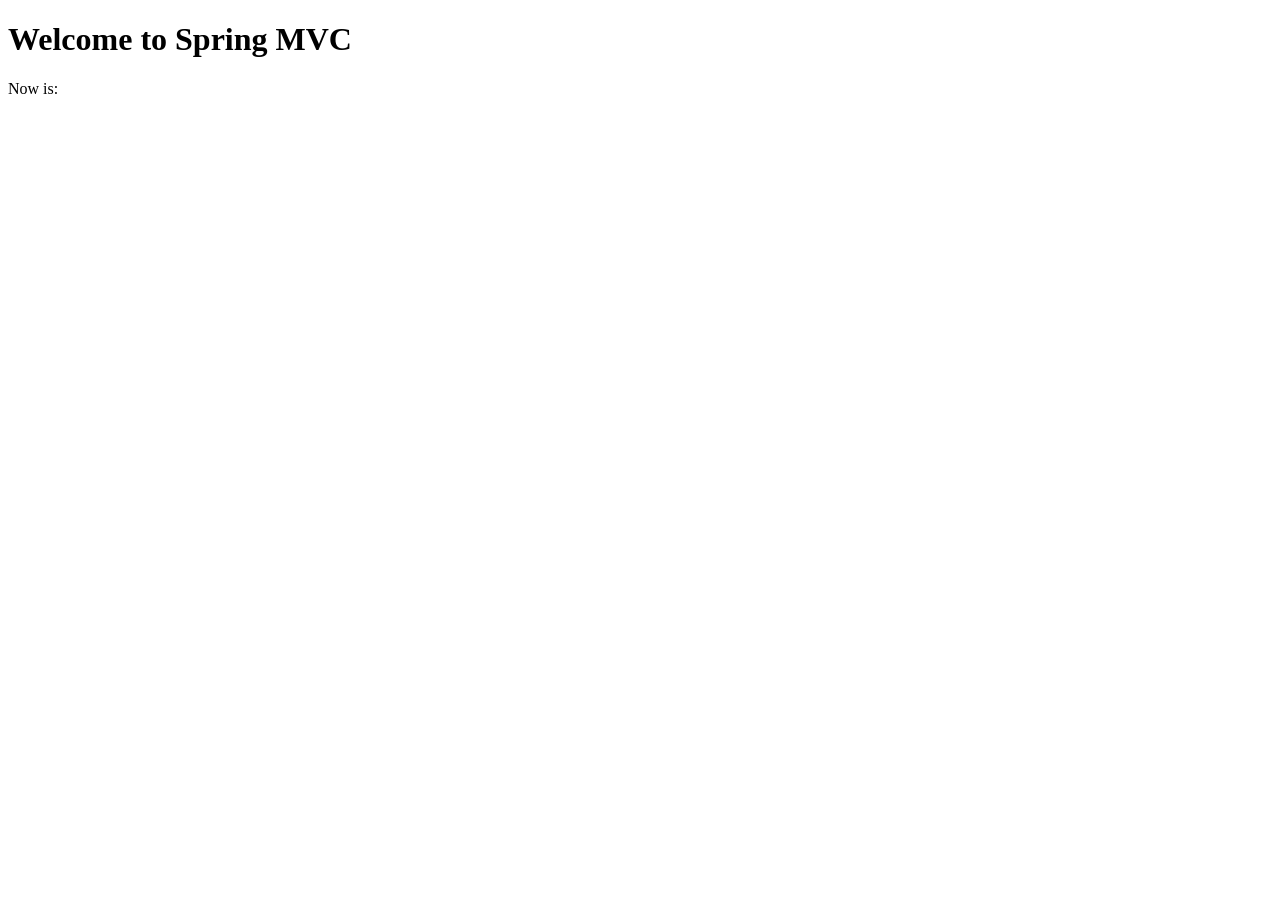
==== handson-magic-cards-ui/src/main/resources/templates/index.html @ f1b5f2bd "Readd files" ====
<!DOCTYPE html>
<html xmlns:th="http://www.thymeleaf.org">
<head th:replace="layout :: site-head">
    <title>Home</title>
</head>
<body>
    <div id="wrapper">
        <div id="header-wrapper" th:replace="layout :: site-header" />
        <div id="page" class="container" th:fragment="layout :: site-content">
            <div id="content" >
                <h1>Welcome to Spring MVC</h1>
                Now is: <b th:text="${execInfo.now.time}"></b>
            </div>
        </div>
    </div>
</body>
</html>
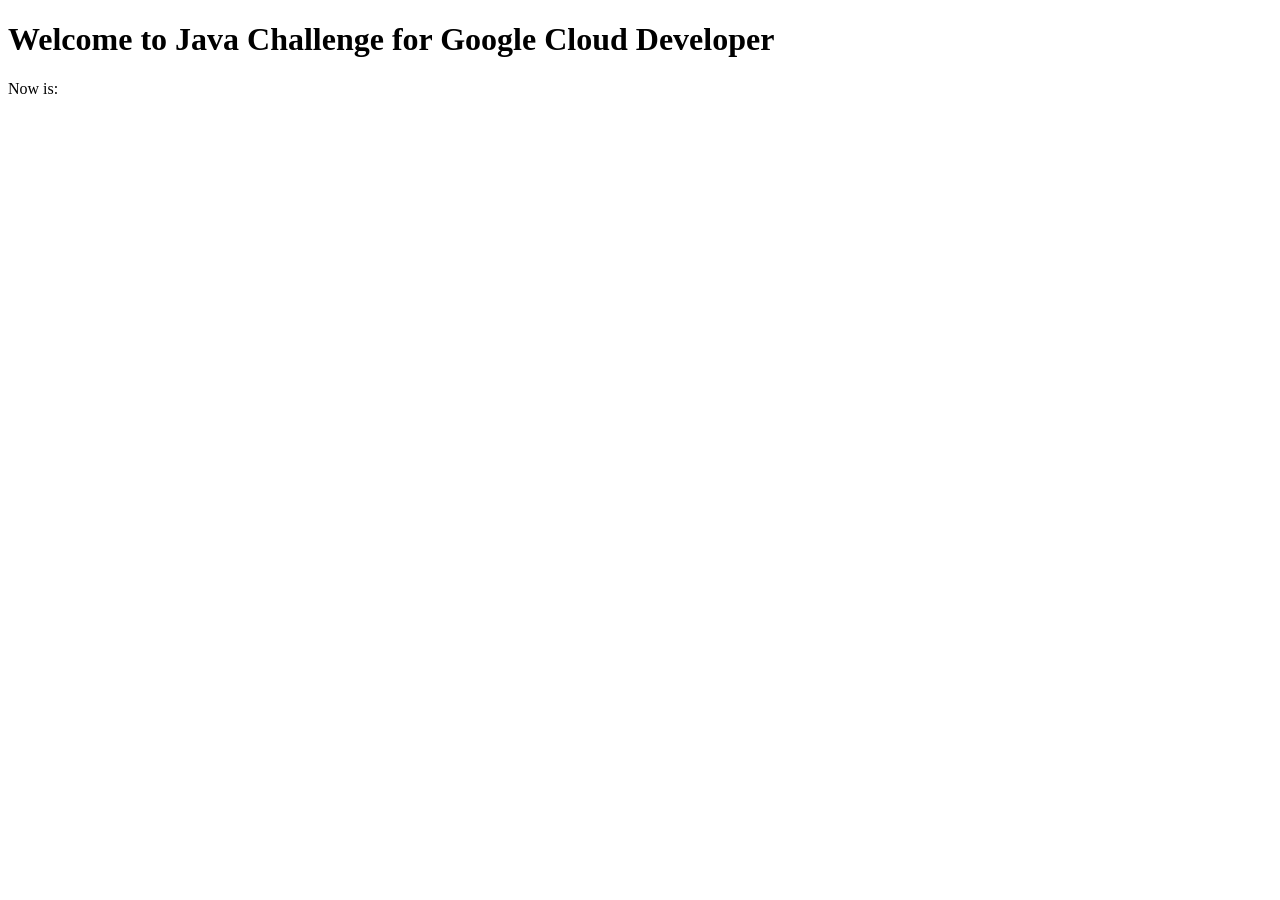
==== commit 164a9f39: "Missing files" ====
--- a/handson-magic-cards-ui/src/main/resources/templates/index.html
+++ b/handson-magic-cards-ui/src/main/resources/templates/index.html
@@ -8,7 +8,7 @@
         <div id="header-wrapper" th:replace="layout :: site-header" />
         <div id="page" class="container" th:fragment="layout :: site-content">
             <div id="content" >
-                <h1>Welcome to Spring MVC</h1>
+                <h1>Welcome to Java Challenge for Google Cloud Developer</h1>
                 Now is: <b th:text="${execInfo.now.time}"></b>
             </div>
         </div>
